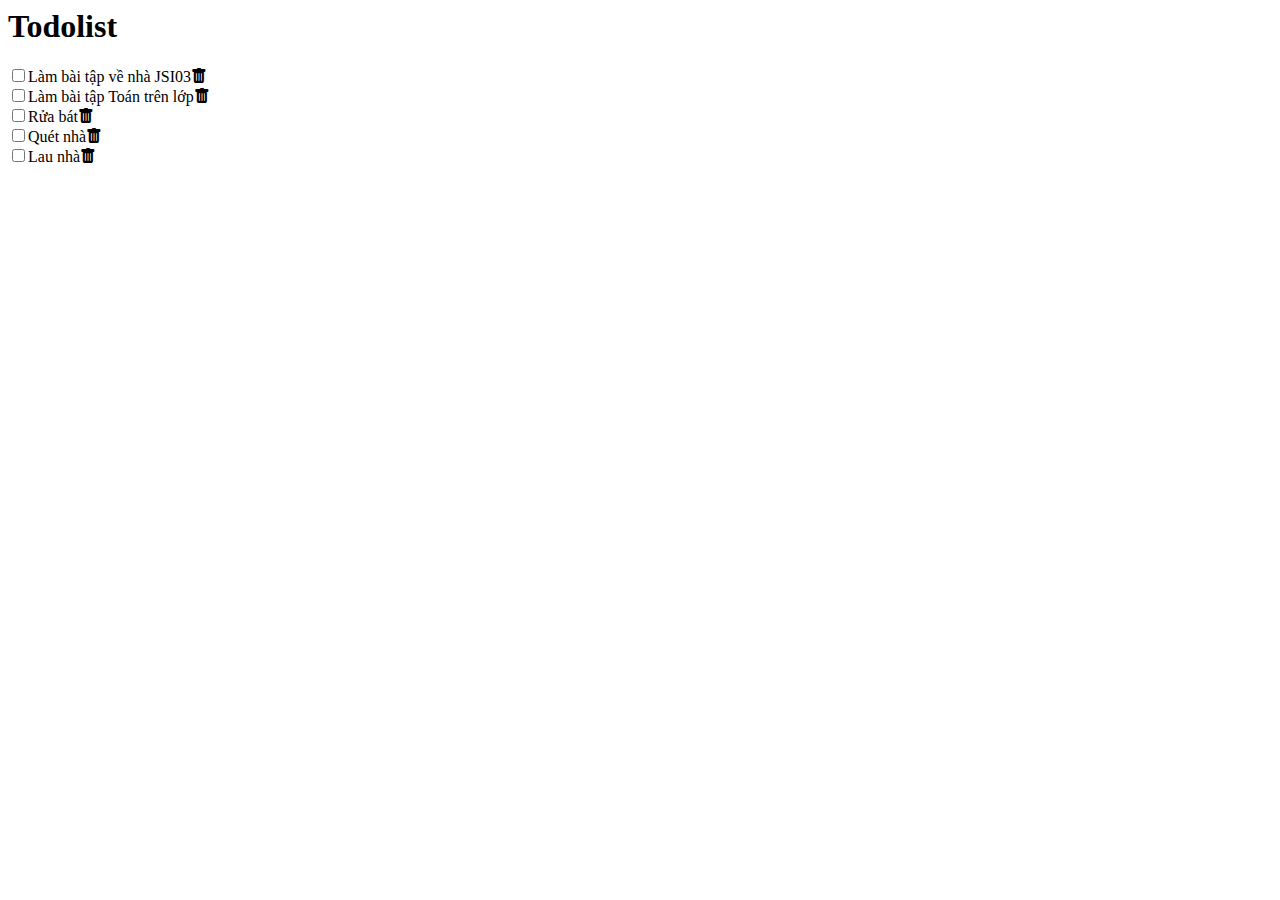
==== Lesson 4/index.html @ dbb51936 "lesson 4 (didn't done)" ====
<html lang="en">
<head>
    <meta charset="UTF-8">
    <meta name="viewport" content="width=device-width, initial-scale=1.0">
    <title>Document</title>
    <link rel="stylesheet" href="style.css">
    <link rel="stylesheet" href="https://cdn.jsdelivr.net/npm/bootstrap-icons@1.10.5/font/bootstrap-icons.css">
</head>
<body>
    <h1>Todolist</h1>
    
    <div id="todolist">

    </div>
    <script src="main.js"></script>
</body>
</html>
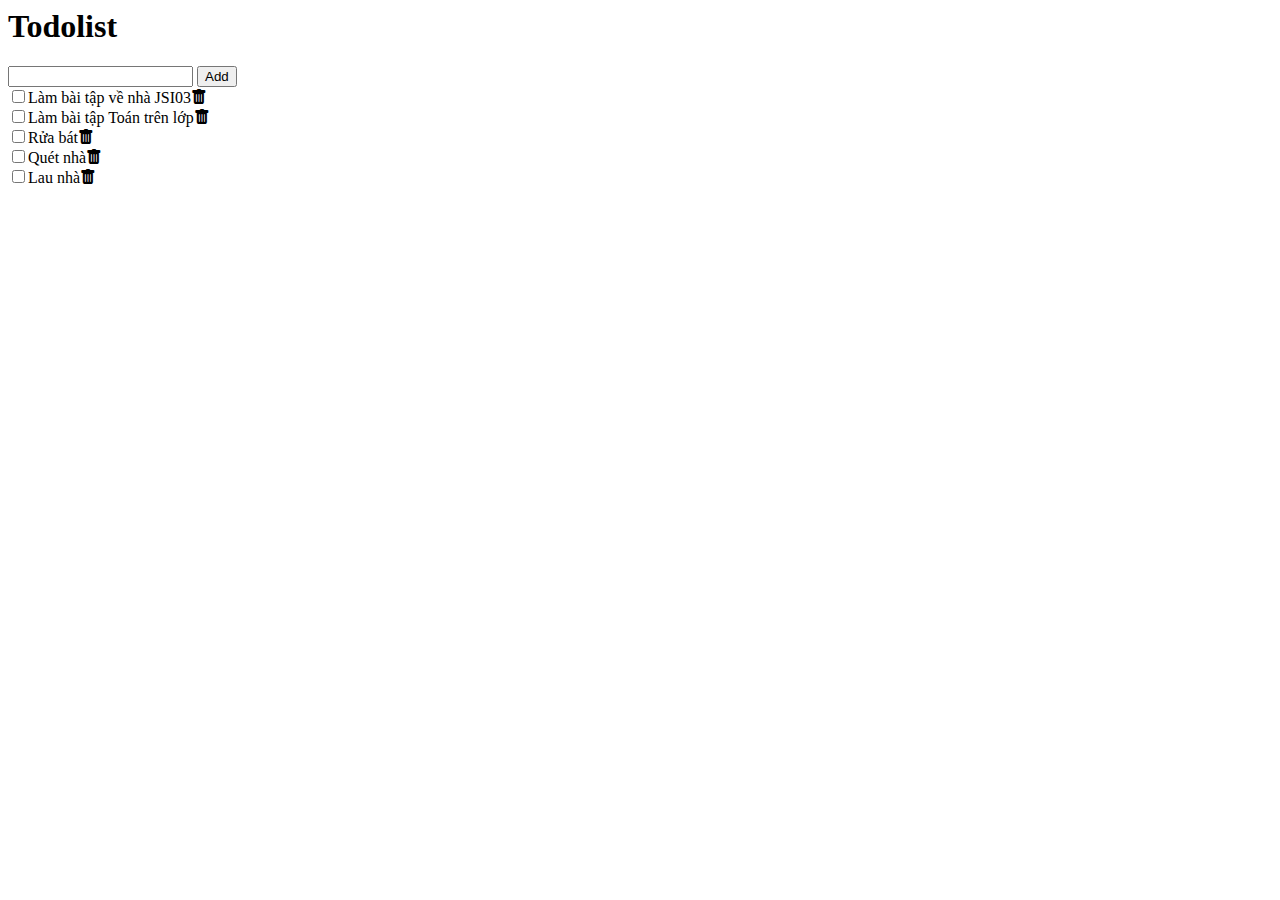
==== commit 8afea266: "lesson 6" ====
--- a/Lesson 4/index.html
+++ b/Lesson 4/index.html
@@ -8,7 +8,8 @@
 </head>
 <body>
     <h1>Todolist</h1>
-    
+    <input type="text" id="inputTodo">
+    <button id="add-Btn">Add</button>
     <div id="todolist">
 
     </div>
